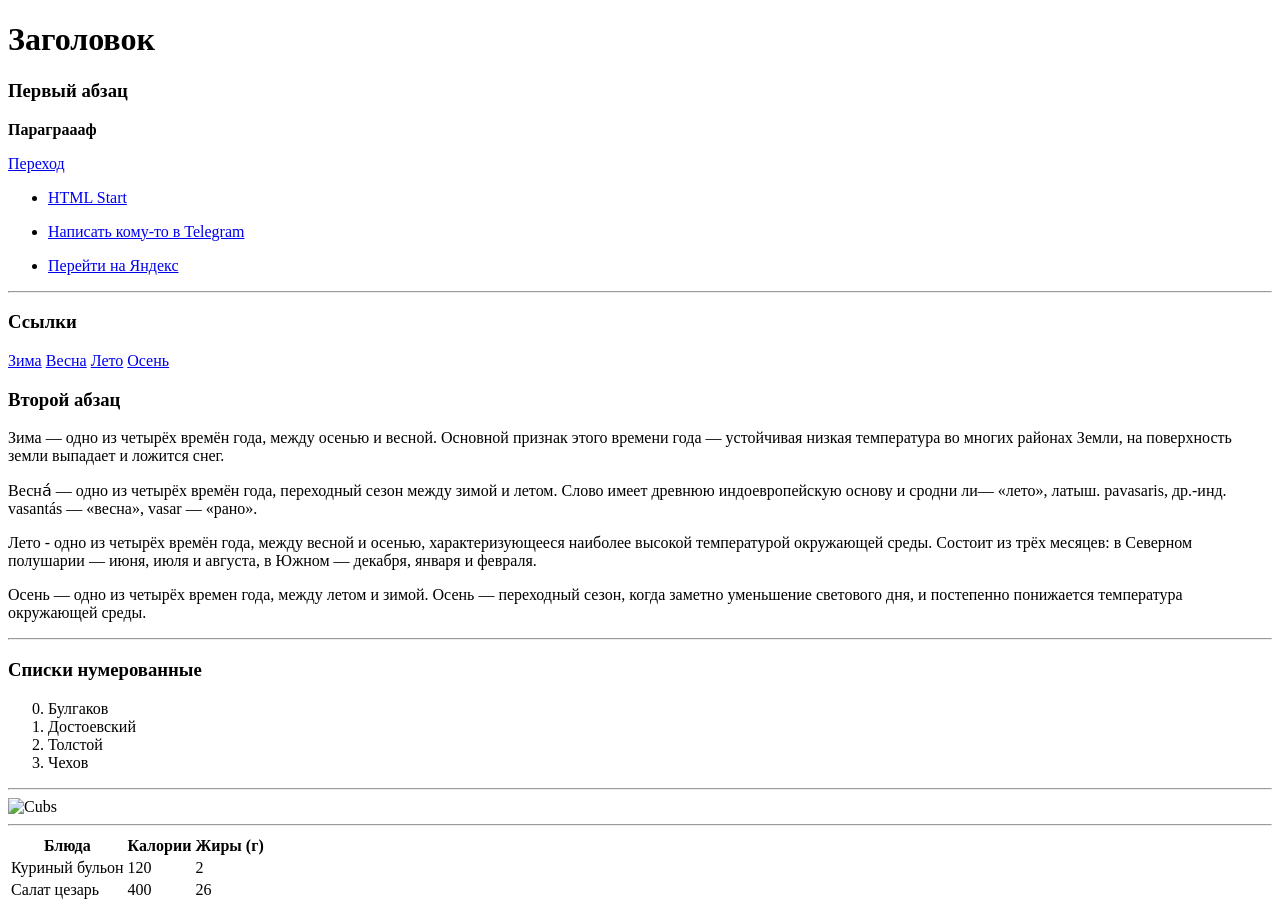
==== index.html @ 49b7ce6a "Add files via upload" ====
<!doctype html>
<html lang="ru">
<head>
    <meta charset="UTF-8">
    <title>Title</title>
</head>
<body>
    <h1>Заголовок</h1>
    <!-- Комментарий -->

    <h3>Первый абзац</h3>
        <p><b> Парагрaaаф </b></p>
        <p><a href="http://vk.com">Переход</a></p>
        <ul>
            <li><p><a href="http://vk.com">HTML Start</a></p></li>
            <li><p><a href="tg://resolve?domain=NikName">
                Написать кому-то в Telegram</a></p></li>
            <li><p><a href="https://yandex.ru" target="_blank">
                Перейти на Яндекс</a></p></li>
        </ul>
        <hr>
        <!-- comment-->

    <h3>Ссылки</h3>
        <a href="#season1">Зима</a> <!--создаём якорь, указав #id элемента-->
        <a href="#season2">Весна</a>
        <a href="#season3">Лето</a>
        <a href="#season4">Осень</a>
        <!-- <а href="seasons.html#season2">Весна</а>
        Перенос сслыки на другой документ-->

    <h3>Второй абзац</h3>
        <p id="season1">Зима — одно из четырёх времён года,
            между осенью и весной. Основной признак этого
            времени года — устойчивая низкая температура
            во многих районах Земли, на поверхность земли
            выпадает и ложится снег.
        </p>

        <p id="season2">Весна́ — одно из четырёх времён года,
            переходный сезон между зимой и летом. Слово имеет
            древнюю индоевропейскую основу и сродни ли— «лето»,
            латыш. pavasaris, др.-инд. vasantás — «весна», vasar
            — «рано».
        </p>

        <p id="season3">Лето - одно из четырёх времён года,
            между весной и осенью, характеризующееся наиболее
            высокой температурой окружающей среды. Состоит из
            трёх месяцев: в Северном полушарии — июня, июля и
            августа, в Южном — декабря, января и февраля.
        </p>

        <p id="season4">Осень — одно из четырёх времен года,
            между летом и зимой. Осень — переходный сезон,
            когда заметно уменьшение светового дня, и постепенно
            понижается температура окружающей среды.
        </p>
    <hr>

    <h3>Списки нумерованные</h3>
        <ol start="0">
            <li>Булгаков</li>
            <li>Достоевский</li>
            <li>Толстой</li>
            <li>Чехов</li>
        </ol> <!-- -->
    <hr>

    <img alt="Cubs" src="https://ucarecdn.com/bf19b3b8-6d4b-4122-8e56-954cb3808b52/"
         width="150" height="150">
    <hr>
    <table>
        <tr>
            <th>Блюда</th>
            <th>Калории</th>
            <th>Жиры (г)</th>
        </tr>
        <tr>
            <td>Куриный бульон</td>
            <td>120</td>
            <td>2</td>
        </tr>
        <tr>
            <td>Салат цезарь</td>
            <td>400</td>
            <td>26</td>
        </tr>
    </table>
</body>

</html>
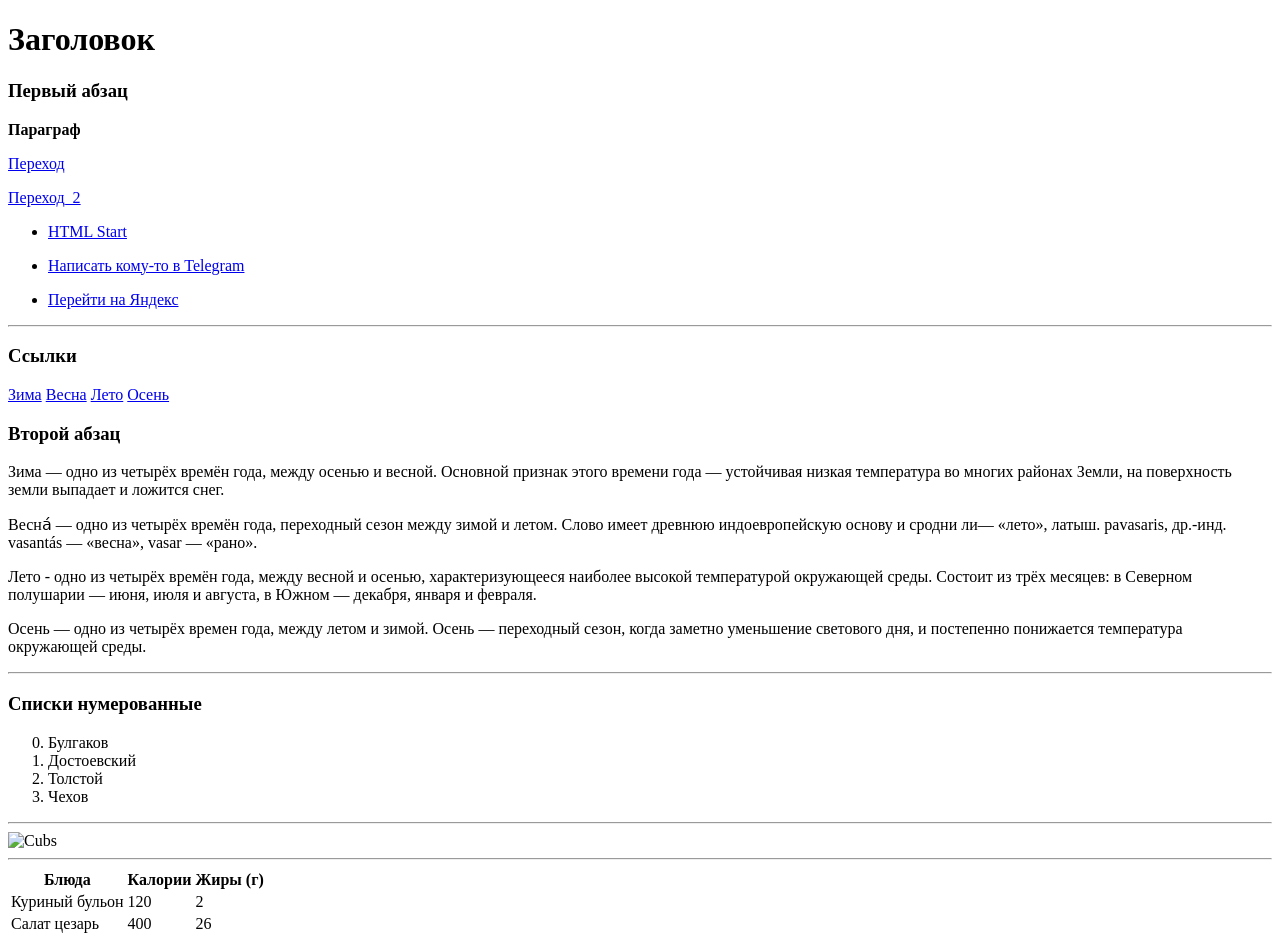
==== commit 8572ad0d: "Made link abroud files" ====
--- a/index.html
+++ b/index.html
@@ -9,8 +9,9 @@
     <!-- Комментарий -->
 
     <h3>Первый абзац</h3>
-        <p><b> Парагрaaаф </b></p>
-        <p><a href="http://vk.com">Переход</a></p>
+        <p><b> Параграф </b></p>
+        <p><a href="main.html">Переход</a></p>
+        <p><a href="back.html">Переход_2</a></p>
         <ul>
             <li><p><a href="http://vk.com">HTML Start</a></p></li>
             <li><p><a href="tg://resolve?domain=NikName">
